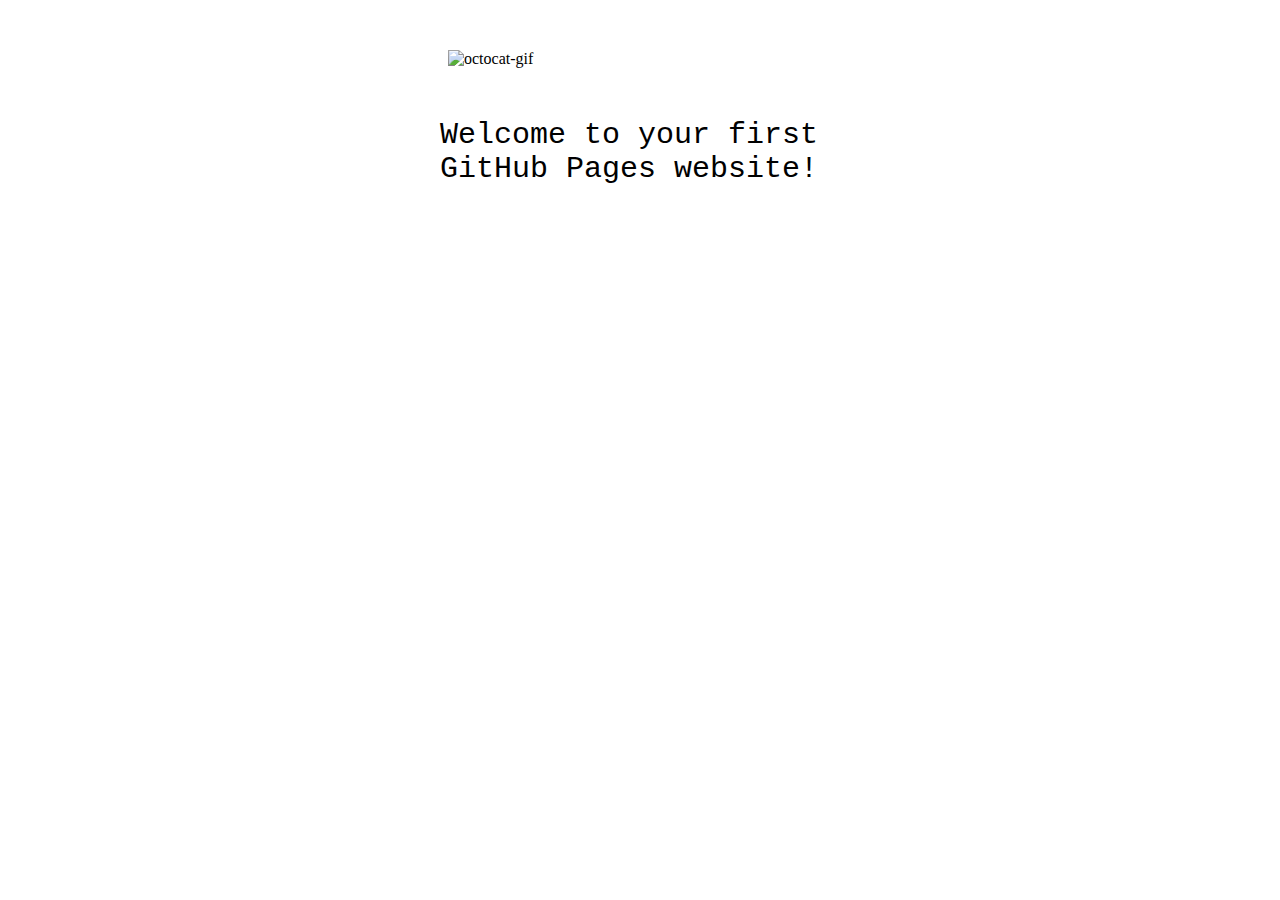
==== index.html @ 0c26856f "Initial commit" ====
<!DOCTYPE html>

<html>
<head>
  <meta http-equiv="Content-Type" content="text/html; charset=utf-8"/>
  <title>my-first-website</title>
  <LINK href="styles.css" rel="stylesheet" type="text/css">
</head>

<body>

<img src="https://octodex.github.com/images/daftpunktocat-thomas.gif" id="octocat" alt="octocat-gif" />

<!-- Change this code here by copy and pasting your template on line 15 -->
<p>Welcome to your first GitHub Pages website!</p>

</body>
</html>
---- styles.css ----
* {
  margin:0px;
  padding:0px;
}

#octocat {
  display: block;
  width:384px;
  margin: 50px auto;
}

p {
  display: block;
  width: 400px;
  margin: 50px auto;
  font: 30px Monaco,"Courier New","DejaVu Sans Mono","Bitstream Vera Sans Mono",monospace;
}
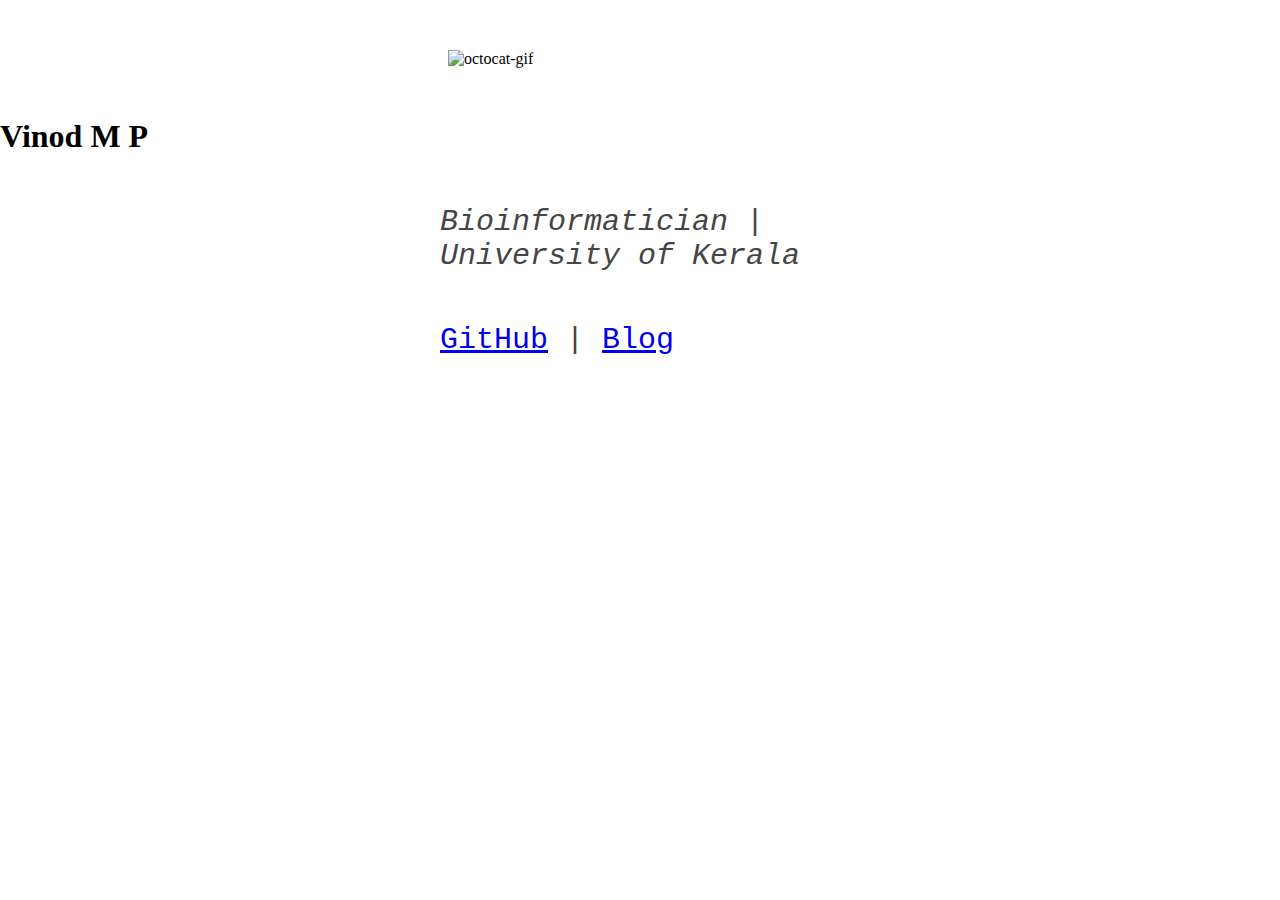
==== commit 22440357: "Update index.html" ====
--- a/index.html
+++ b/index.html
@@ -12,7 +12,8 @@
 <img src="https://octodex.github.com/images/daftpunktocat-thomas.gif" id="octocat" alt="octocat-gif" />
 
 <!-- Change this code here by copy and pasting your template on line 15 -->
-<p>Welcome to your first GitHub Pages website!</p>
-
+  <p><h1>Vinod M P</h1></p>
+  <p><i><font color="#454545">Bioinformatician | University of Kerala</font></i></p>
+  <p><font color="#454545"><a href="https://github.com/vinodmp4">GitHub</a> | <a href="https://nucleobytes.home.blog/">Blog</a></font></p>
 </body>
 </html>
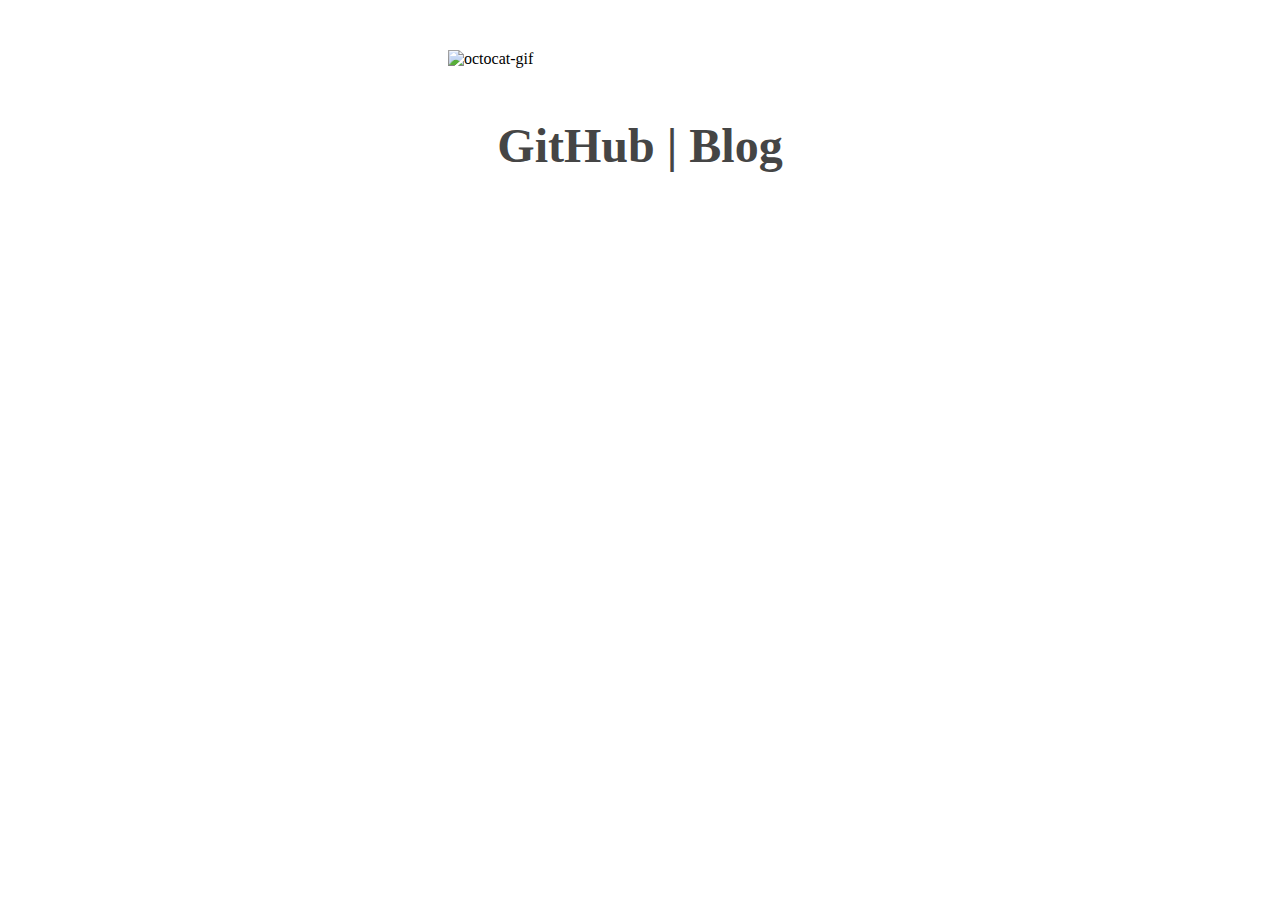
==== commit f211bfd4: "Update index.html" ====
--- a/index.html
+++ b/index.html
@@ -3,7 +3,7 @@
 <html>
 <head>
   <meta http-equiv="Content-Type" content="text/html; charset=utf-8"/>
-  <title>my-first-website</title>
+  <title>Home</title>
   <LINK href="styles.css" rel="stylesheet" type="text/css">
 </head>
 
@@ -12,8 +12,8 @@
 <img src="https://octodex.github.com/images/daftpunktocat-thomas.gif" id="octocat" alt="octocat-gif" />
 
 <!-- Change this code here by copy and pasting your template on line 15 -->
-  <p><h1>Vinod M P</h1></p>
-  <p><i><font color="#454545">Bioinformatician | University of Kerala</font></i></p>
-  <p><font color="#454545"><a href="https://github.com/vinodmp4">GitHub</a> | <a href="https://nucleobytes.home.blog/">Blog</a></font></p>
+<p><font color="#454545" size="8"><h6><center>
+<a href="https://github.com/vinodmp4">GitHub</a> | <a href="https://nucleobytes.home.blog/">Blog</a>
+</center></h6></font></p>
 </body>
 </html>
--- a/styles.css
+++ b/styles.css
@@ -15,3 +15,8 @@
   margin: 50px auto;
   font: 30px Monaco,"Courier New","DejaVu Sans Mono","Bitstream Vera Sans Mono",monospace;
 }
+
+a{
+  text-decoration:none;
+  color:#454545;
+}
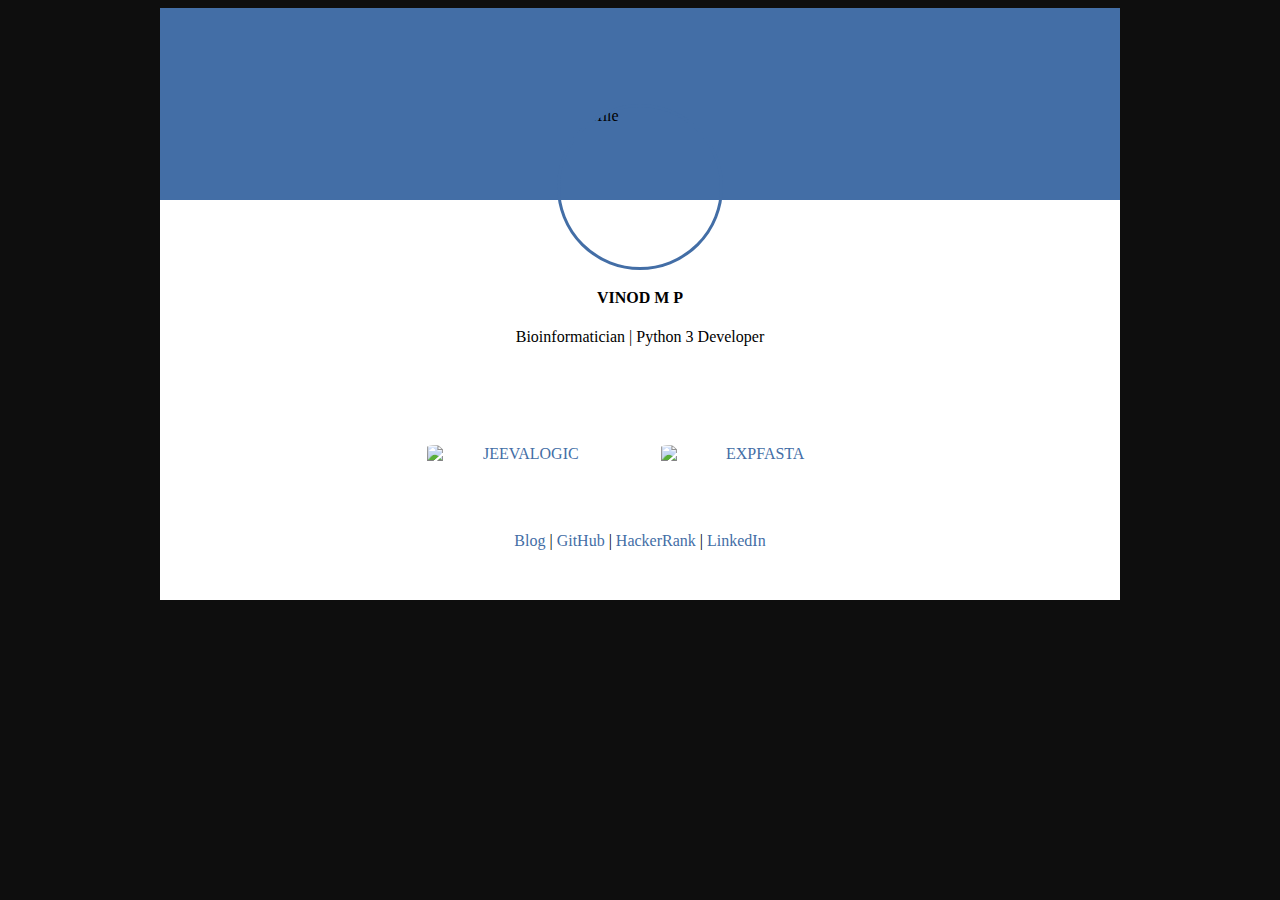
==== commit a8e78450: "Update index.html" ====
--- a/index.html
+++ b/index.html
@@ -1,19 +1,36 @@
 <!DOCTYPE html>
-
 <html>
-<head>
-  <meta http-equiv="Content-Type" content="text/html; charset=utf-8"/>
-  <title>Home</title>
-  <LINK href="styles.css" rel="stylesheet" type="text/css">
-</head>
-
-<body>
-
-<img src="https://octodex.github.com/images/daftpunktocat-thomas.gif" id="octocat" alt="octocat-gif" />
-
-<!-- Change this code here by copy and pasting your template on line 15 -->
-<p><font color="#454545" size="8"><h6><center>
-<a href="https://github.com/vinodmp4">GitHub</a> | <a href="https://nucleobytes.home.blog/">Blog</a>
-</center></h6></font></p>
-</body>
+	<head>
+		<title>Profile </title>
+		<style>
+		body{background:#0e0e0e;}
+		#sheet{display:block;width:100%;margin-left:auto;margin-right:auto;max-width:60rem;background:#ffffff;margin-top:auto;margin-bottom:auto;}
+		#header{width:100%;height:20rem;background:#ffffff;}
+		#header-top{width:100%;height:12rem;background:#436ea6;}
+		#profile{display:block;margin-left:auto;margin-right:auto;margin-top:-6rem;width:10rem;height:10rem;border:0.2rem solid #436ea6;border-radius:50%;}
+		#name{margin-top:10px;text-align:center;font-weight:bold;}
+		a{text-decoration:none;color:#436ea6}
+		#projects{margin-top:5rem;width:100%;}
+		#card{max-width:100%;display:inline-block;border-radius:10%;}
+		#card:hover{border-radius:5%;}
+		#webprofile{text-align:center;padding:50px;}
+		@media (min-width:420px){img{width:40%;margin:4%;}}
+		@media (min-width:760px){img{width:20%;margin:2%;}}
+		</style>
+	</head>
+	<body>
+	<div id="sheet">
+		<div id="header">
+		<div id="header-top"></div>
+		<img id="profile" src="images/img.jpg" alt="profile">
+		<div id="name">VINOD M P</div>
+		</div>
+		<center>Bioinformatician | Python 3 Developer <center>
+		<div id="projects">
+			<a href="https://github.com/vinodmp4/JeevaLogic"><img id="card" src="images/2.png" alt="JEEVALOGIC"></a>
+			<a href="https://github.com/vinodmp4/expfasta"><img id="card" src="images/1.png" alt="EXPFASTA"></a>
+		</div>
+		<div id="webprofile"><a href="https://nodsbytes.blogspot.com/">Blog</a> | <a href="https://github.com/vinodmp4">GitHub</a> | <a href="https://www.hackerrank.com/vinodmp4">HackerRank</a> | <a href="https://in.linkedin.com/in/vinodmp4">LinkedIn</a></div>
+	</div>
+	</body>
 </html>
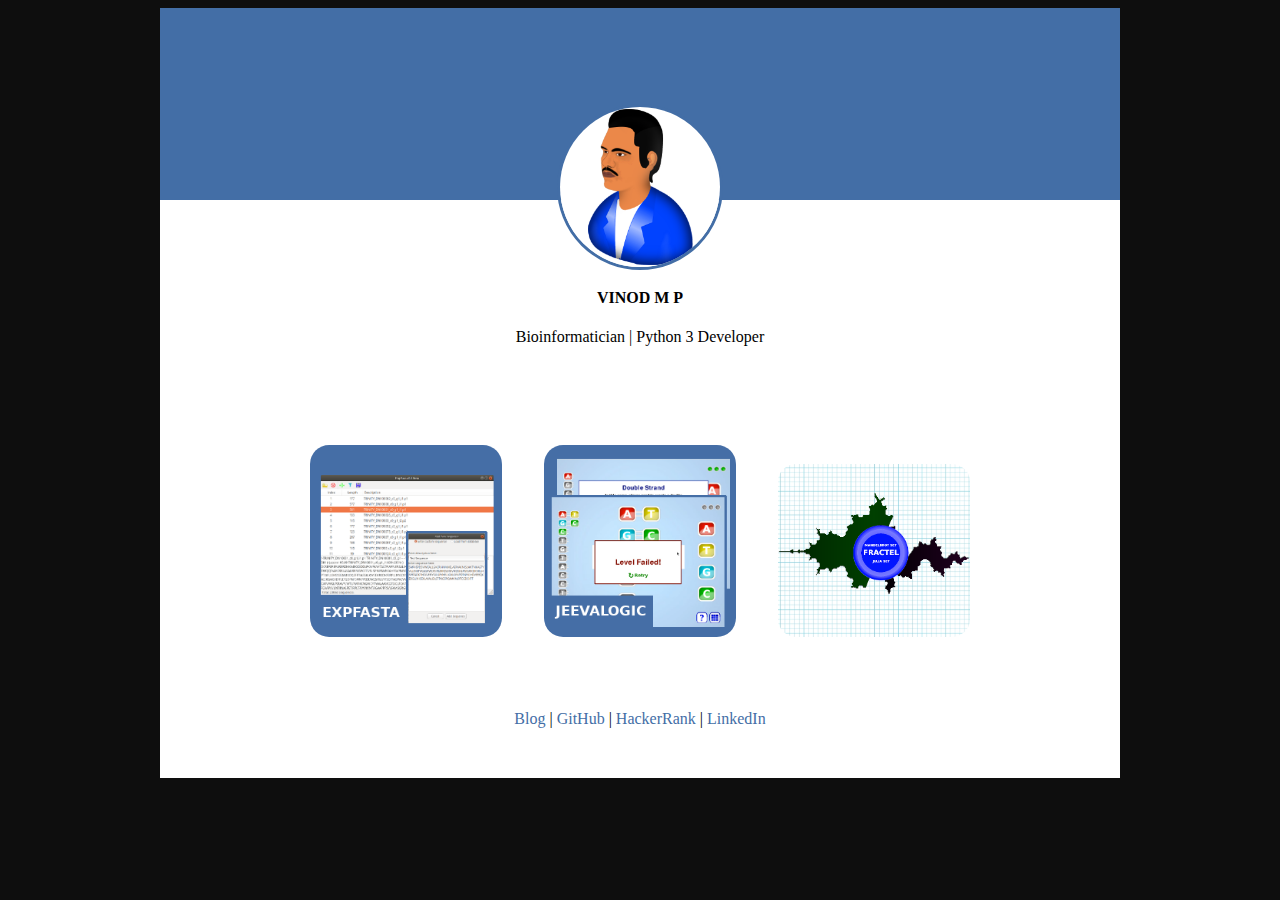
==== commit cdb4ea2c: "Update index.html" ====
--- a/index.html
+++ b/index.html
@@ -27,8 +27,9 @@
 		</div>
 		<center>Bioinformatician | Python 3 Developer <center>
 		<div id="projects">
+			<a href="https://github.com/vinodmp4/expfasta"><img id="card" src="images/1.png" alt="EXPFASTA"></a>
 			<a href="https://github.com/vinodmp4/JeevaLogic"><img id="card" src="images/2.png" alt="JEEVALOGIC"></a>
-			<a href="https://github.com/vinodmp4/expfasta"><img id="card" src="images/1.png" alt="EXPFASTA"></a>
+			<a href="https://github.com/vinodmp4/fractal"><img id="card" src="images/3.png" alt="FRACTAL"></a>
 		</div>
 		<div id="webprofile"><a href="https://nodsbytes.blogspot.com/">Blog</a> | <a href="https://github.com/vinodmp4">GitHub</a> | <a href="https://www.hackerrank.com/vinodmp4">HackerRank</a> | <a href="https://in.linkedin.com/in/vinodmp4">LinkedIn</a></div>
 	</div>
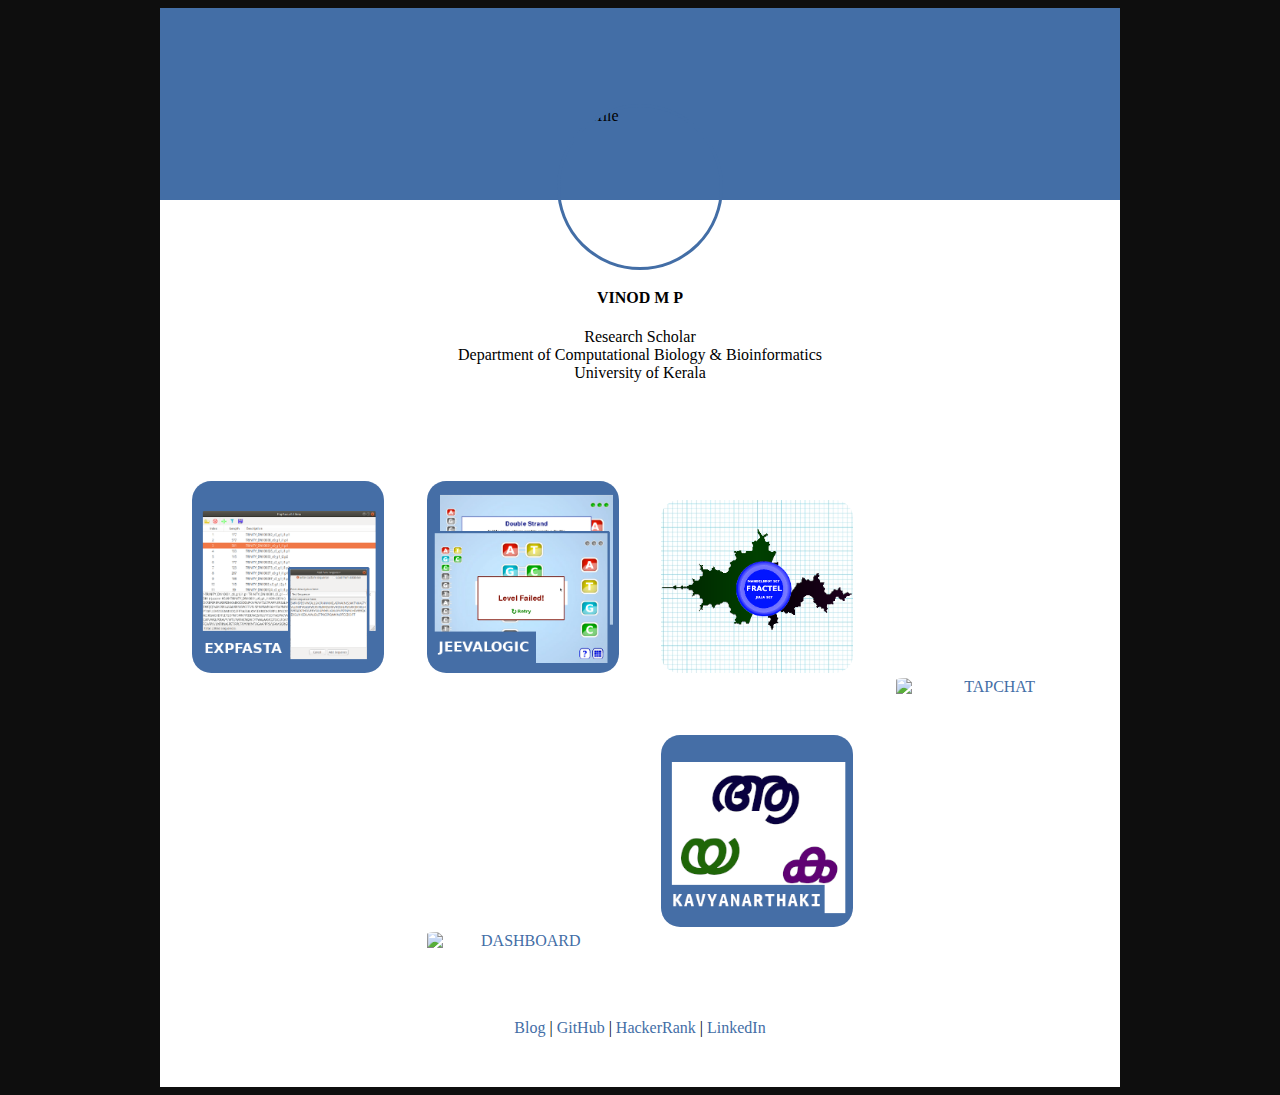
==== commit 7c5cb4c4: "Update index.html" ====
--- a/index.html
+++ b/index.html
@@ -22,14 +22,17 @@
 	<div id="sheet">
 		<div id="header">
 		<div id="header-top"></div>
-		<img id="profile" src="images/img.jpg" alt="profile">
+		<img id="profile" src="images/dp.JPG" alt="profile">
 		<div id="name">VINOD M P</div>
 		</div>
-		<center>Bioinformatician | Python 3 Developer <center>
+		<center>Research Scholar<br>Department of Computational Biology & Bioinformatics<br>University of Kerala<center>
 		<div id="projects">
 			<a href="https://github.com/vinodmp4/expfasta"><img id="card" src="images/1.png" alt="EXPFASTA"></a>
 			<a href="https://github.com/vinodmp4/JeevaLogic"><img id="card" src="images/2.png" alt="JEEVALOGIC"></a>
 			<a href="https://github.com/vinodmp4/fractal"><img id="card" src="images/3.png" alt="FRACTAL"></a>
+			<a href="https://github.com/vinodmp4/tapchat-hackmas"><img id="card" src="images/4.png" alt="TAPCHAT"></a>
+			<a href="https://github.com/vinodmp4/dashboard"><img id="card" src="images/5.png" alt="DASHBOARD"></a>
+			<a href="https://github.com/dcbfoss/vritham"><img id="card" src="images/6.png" alt="KAVYANARTHAKI"></a>
 		</div>
 		<div id="webprofile"><a href="https://nodsbytes.blogspot.com/">Blog</a> | <a href="https://github.com/vinodmp4">GitHub</a> | <a href="https://www.hackerrank.com/vinodmp4">HackerRank</a> | <a href="https://in.linkedin.com/in/vinodmp4">LinkedIn</a></div>
 	</div>
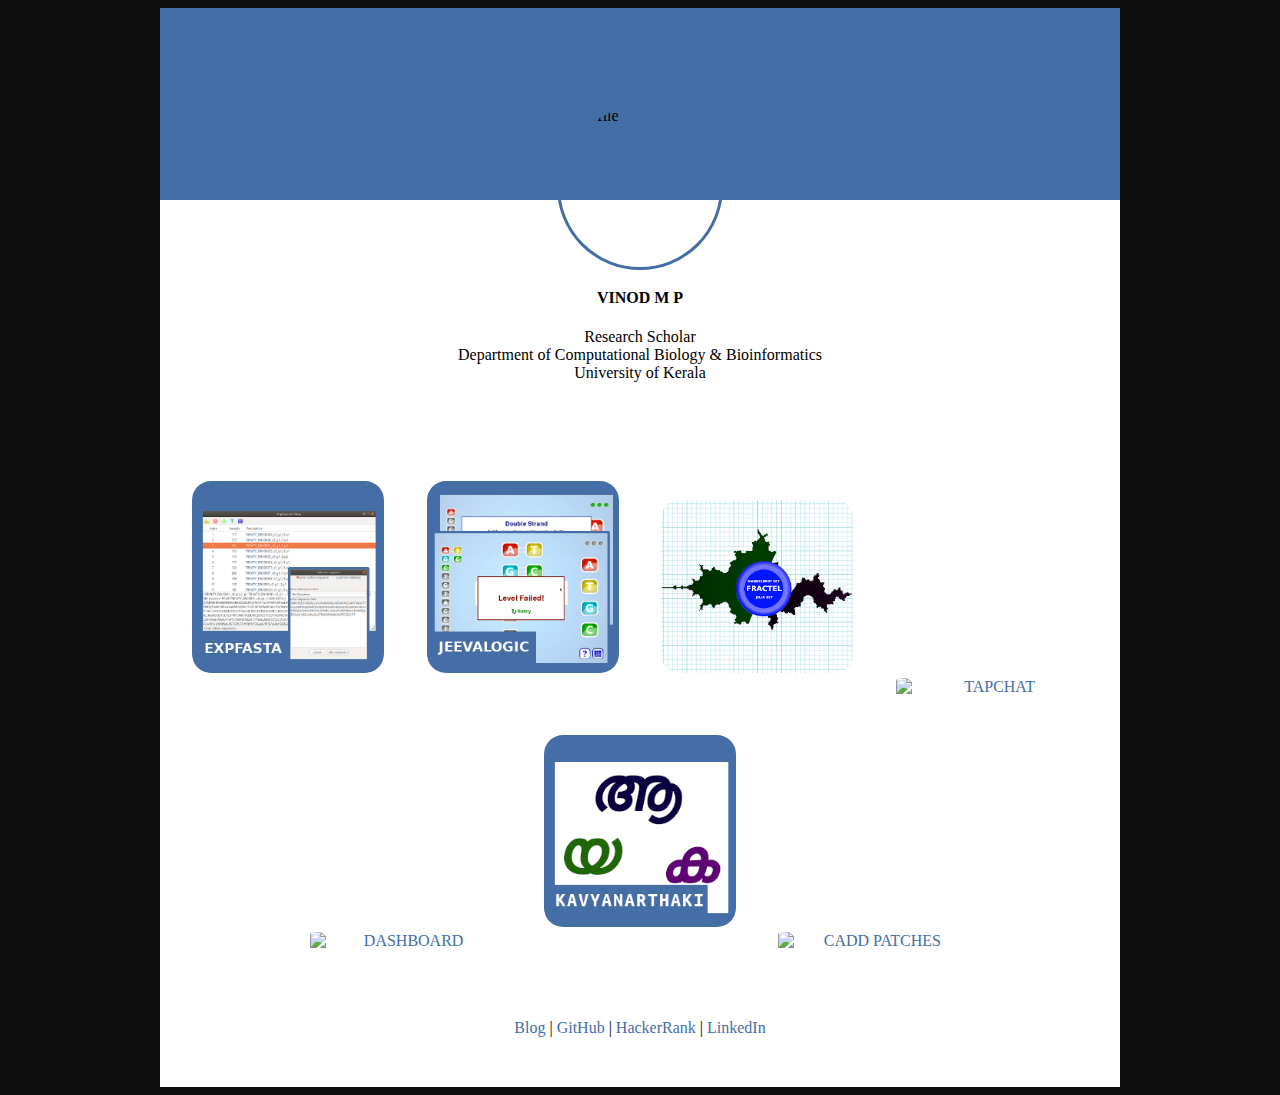
==== commit 3783316e: "Update index.html" ====
--- a/index.html
+++ b/index.html
@@ -1,7 +1,7 @@
 <!DOCTYPE html>
 <html>
 	<head>
-		<title>Profile </title>
+		<title>Apps and Tools</title>
 		<style>
 		body{background:#0e0e0e;}
 		#sheet{display:block;width:100%;margin-left:auto;margin-right:auto;max-width:60rem;background:#ffffff;margin-top:auto;margin-bottom:auto;}
@@ -33,6 +33,7 @@
 			<a href="https://github.com/vinodmp4/tapchat-hackmas"><img id="card" src="images/4.png" alt="TAPCHAT"></a>
 			<a href="https://github.com/vinodmp4/dashboard"><img id="card" src="images/5.png" alt="DASHBOARD"></a>
 			<a href="https://github.com/dcbfoss/vritham"><img id="card" src="images/6.png" alt="KAVYANARTHAKI"></a>
+			<a href="https://github.com/vinodmp4/cadd_patches"><img id="card" src="images/7.png" alt="CADD PATCHES"></a>
 		</div>
 		<div id="webprofile"><a href="https://nodsbytes.blogspot.com/">Blog</a> | <a href="https://github.com/vinodmp4">GitHub</a> | <a href="https://www.hackerrank.com/vinodmp4">HackerRank</a> | <a href="https://in.linkedin.com/in/vinodmp4">LinkedIn</a></div>
 	</div>
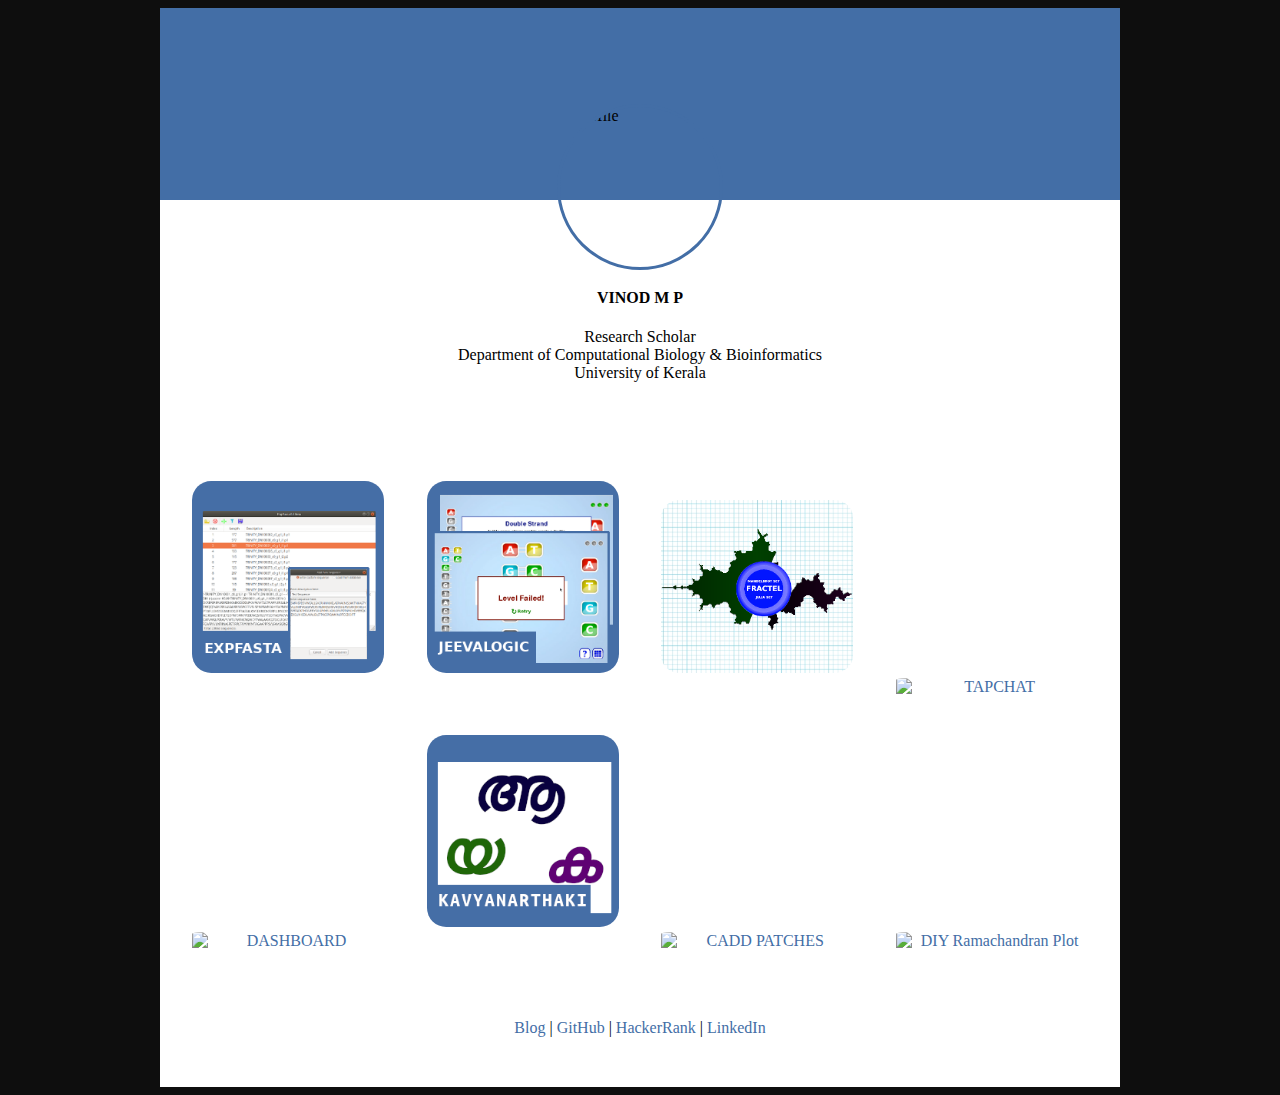
==== commit 7fc442ba: "Update index.html" ====
--- a/index.html
+++ b/index.html
@@ -1,7 +1,7 @@
 <!DOCTYPE html>
 <html>
 	<head>
-		<title>Apps and Tools</title>
+		<title>Apps and Tools by Vinod M. P.</title>
 		<style>
 		body{background:#0e0e0e;}
 		#sheet{display:block;width:100%;margin-left:auto;margin-right:auto;max-width:60rem;background:#ffffff;margin-top:auto;margin-bottom:auto;}
@@ -34,6 +34,7 @@
 			<a href="https://github.com/vinodmp4/dashboard"><img id="card" src="images/5.png" alt="DASHBOARD"></a>
 			<a href="https://github.com/dcbfoss/vritham"><img id="card" src="images/6.png" alt="KAVYANARTHAKI"></a>
 			<a href="https://github.com/vinodmp4/cadd_patches"><img id="card" src="images/7.png" alt="CADD PATCHES"></a>
+			<a href="https://github.com/vinodmp4/DIY_Ramachandran_Plot"><img id="card" src="images/8.png" alt="DIY Ramachandran Plot"></a>
 		</div>
 		<div id="webprofile"><a href="https://nodsbytes.blogspot.com/">Blog</a> | <a href="https://github.com/vinodmp4">GitHub</a> | <a href="https://www.hackerrank.com/vinodmp4">HackerRank</a> | <a href="https://in.linkedin.com/in/vinodmp4">LinkedIn</a></div>
 	</div>
